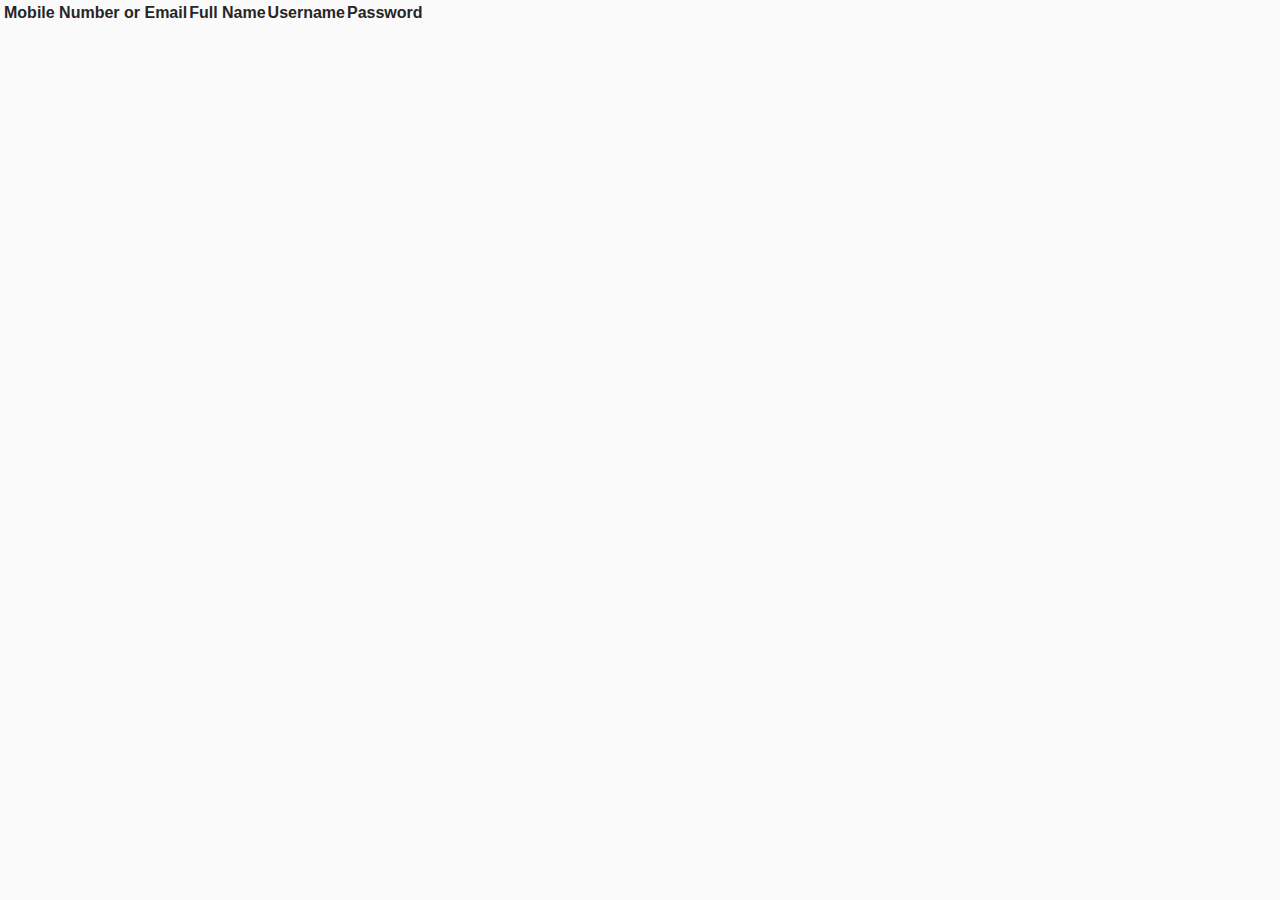
==== index.html @ d5593acf "first commit" ====
<!DOCTYPE html>
<html lang="en">
<head>
    <meta charset="UTF-8">
    <meta http-equiv="X-UA-Compatible" content="IE=edge">
    <meta name="viewport" content="width=device-width, initial-scale=1.0">
    <title>CRUD</title>
    <link rel="stylesheet" href="style.css">
</head>
<body>
    <table>
        <tr>
            <td>
                <table class="user" id="userInfo">
                    <thread>
                        <tr>
                            <th>Mobile Number or Email</th>
                            <th>Full Name</th>
                            <th>Username</th>
                            <th>Password</th>
                        </tr> 
                    </thread>
                </table>    
            </td>
        </tr>
    </table>

    <script type="text/javascript" src="./validation.js"></script>
</body>
</html>
---- style.css ----
:root {
    --body-bg: #fafafa;
    --box-bg: #fff;
    --box-border-color: #dbdbdb;
    --txt-color: #262626;
    --txt-second-color: #8e8e8e;
    --btn-bg: #0095f6;
    --btn-color: #fff;
    --fb-color: #385185;
    --a-color: #00376b;
}

.dark {
    --body-bg: #151515;
    --box-bg: #151515;
    --box-border-color: #262626;
    --txt-color: #d2d2d2;
}

* {
    padding: 0;
    margin: 0;
    box-sizing: border-box;
}

body {
    font-family: "Roboto", sans-serif;
    background-color: var(--body-bg);
    color: var(--txt-color);
}

.container {
    height: 100vh;
    display: flex;
    flex-direction: column;
}

.main-container {
    display: flex;
    flex-grow: 1;
}

.main-content {
    margin: 32px auto;
    display: flex;
    align-items: center;
    justify-content: center;
    max-width: 935px;
    flex-grow: 1;
}

.slide-container {
    height: 618px;
    flex-basis: 454px;
}

.slide-content {
    margin: 99px 0 0 151px;
    position: relative;
}

.slide-content img {
    position: absolute;
    inset: 0;
    opacity: 0;
    visibility: hidden;
    transition: all 0.5s ease-in-out;
}

.slide-content img.active {
    opacity: 1;
    visibility: visible;
}

.form-container {
    flex-grow: 1;
    max-width: 350px;
    display: flex;
    flex-direction: column;
    justify-content: center;
}

.box {
    border: 1px solid var(--box-border-color);
    background-color: var(--box-bg);
    border-radius: 3px;
}

.form-content {
    margin-bottom: 10px;
    padding: 10px;
}

.form-content .logo {
    text-align: center;
    height: 51px;
    width: 175px;
    margin: 22px auto 12px;
}

.form-content .logo img {
    max-width: 100%;
}

.logo-dark {
    display: none;
}

.dark .logo-dark {
    display: block;
}

.dark .logo-light {
    display: none;
}

.signin-form {
    padding-top: 24px;
    margin-bottom: 10px;
}

.form-group {
    margin: 0 40px 6px;
}

.animate-input {
    height: 36px;
    border: 1px solid var(--box-border-color);
    border-radius: 3px;
    position: relative;
}

.animate-input span {
    position: absolute;
    left: 8px;
    height: 100%;
    font-size: 12px;
    line-height: 36px;
    color: var(--txt-second-color);
    transform-origin: left;
    transition: transform 0.1s ease-in-out;
    pointer-events: none;
}

.animate-input input {
    width: 100%;
    height: 100%;
    padding: 9px 8px 7px;
    border: 0;
    outline: 0;
    background-color: #fafafa;
    color: var(--txt-color);
}

.animate-input.active span {
    transform: scale(0.83333) translateY(-10px);
}

.animate-input.active input {
    padding: 14px 0 2px 8px;
}

.animate-input button {
    color: var(--txt-color);
    border: 0;
    outline: 0;
    display: inline;
    font-weight: 600;
    font-size: 14px;
    background-color: transparent;
    position: absolute;
    right: 8px;
    top: 50%;
    transform: translateY(-50%);
    cursor: pointer;
    display: none;
}

.animate-input.active button {
    display: inline;
}

.btn-group {
    padding: 8px 40px;
    text-decoration: none;
}

.btn-login {
    width: 100%;
    border: 1px solid transparent;
    outline: 0;
    background-color: var(--btn-bg);
    color: var(--btn-color);
    cursor: pointer;
    font-weight: 600;
    font-size: 14px;
    line-height: 18px;
    padding: 5px 9px;
    border-radius: 4px;
    text-decoration: none;
}

.btn-login a{
    text-decoration: none;
}

button:disabled {
    background-color: rgba(0, 149, 246, 0.3);
}

.btn-log{
    width: 100%;
    border: 1px solid transparent;
    outline: 0;
    background-color: var(--btn-bg);
    color: var(--btn-color);
    cursor: pointer;
    font-weight: 600;
    font-size: 14px;
    line-height: 18px;
    padding: 5px 9px;
    border-radius: 4px;
    text-decoration: none;
}
.fb-icon{
    display: inline-block;
    margin-right: 8px;
    position: relative;
    background-position-x: -414px;
    background-position-y: -300px;
    height: 16px;
    width: 16px;
    top: 2px;
    right: 170px;
}

.divine {
    padding: 10px 40px 18px;
    display: flex;
}

.divine div:nth-child(2) {
    font-size: 13px;
    font-weight: 600;
    line-height: 15px;
    margin: 0 18px;
    color: var(--txt-second-color);
}

.divine div:nth-child(1),
.divine div:nth-child(3) {
    flex-grow: 1;
    height: 1px;
    background-color: var(--box-border-color);
    position: relative;
    top: 0.45em;
}

.btn-fb {
    border: 0;
    outline: 0;
    background-color: transparent;
    display: flex;
    align-items: center;
    justify-content: center;
    width: 100%;
    cursor: pointer;
}

.btn-fb img {
    width: 16px;
    height: 16px;
    margin-right: 8px;
}

.btn-fb span {
    color: var(--fb-color);
    font-size: 14px;
    font-weight: 600;
    line-height: 18px;
}

.forgot-pw {
    display: block;
    font-size: 12px;
    font-weight: bold;
    line-height: 14px;
    margin-top: 12px;
    text-align: center;
    color: var(--a-color);
    text-decoration: none;
}

.goto {
    padding: 10px;
    margin-bottom: 10px;
}

.goto p {
    font-size: 14px;
    letter-spacing: 0.5px;
    margin: 15px;
    font-weight: bold;
    color: rgba(var(--i1d,38,38,38),1);
    text-align: center;
}

.goto a {
    text-decoration: none;
    color: var(--btn-bg);
    font-size: inherit;
    line-height: 18px;
    font-weight: 600;
}

.app-download {
    display: flex;
    flex-direction: column;
    font-weight: 600;
    color: black;
}

.app-download p {
    font-size: 14px;
    line-height: 18px;
    text-align: center;
    margin: 10px 20px;
}

.store-link {
    display: flex;
    align-items: center;
    justify-content: center;
    padding: 10px;
}

.store-link a img {
    height: 40px;
}

.store-link a:nth-child(1) {
    margin-right: 8px;
}

.footer {
    padding-bottom: 52px;
    padding-top: 24px;
}

.links {
    display: flex;
    align-items: center;
    justify-content: center;
    flex-wrap: wrap;
}

.links a {
    text-decoration: none;
    color: var(--txt-second-color);
    font-size: 13px;
    line-height: 18px;
    margin: 0 8px 12px 8px;
}

.copyright {
    padding: 12px 0;
    color: var(--txt-second-color);
    font-size: 13px;
    line-height: 18px;
    text-align: center;
}

.signup-message{
    color: #8e8e8e;
    font-size: 16px;
    font-weight: bolder;
    line-height: 20px;
    margin: 0 40px 10px;
    text-align: center;
}

.policy-message{
    color: #8e8e8e;
    font-size: 12px;
    font-weight: bold;
    line-height: 16px;
    margin: 10px 40px;
    text-align: center;
}

.policy-message a{
    text-decoration: none;
    color: #8e8e8e;
    font-size: 13px;
    font-weight: 700;
}

/* responsive */

@media only screen and (max-width: 800px) {
    .slide-container {
        display: none;
    }
}

@media only screen and (max-width: 500px) {
    .main-content {
        margin-top: 0;
    }

    .box {
        border: 0;
        background-color: transparent;
    }
}
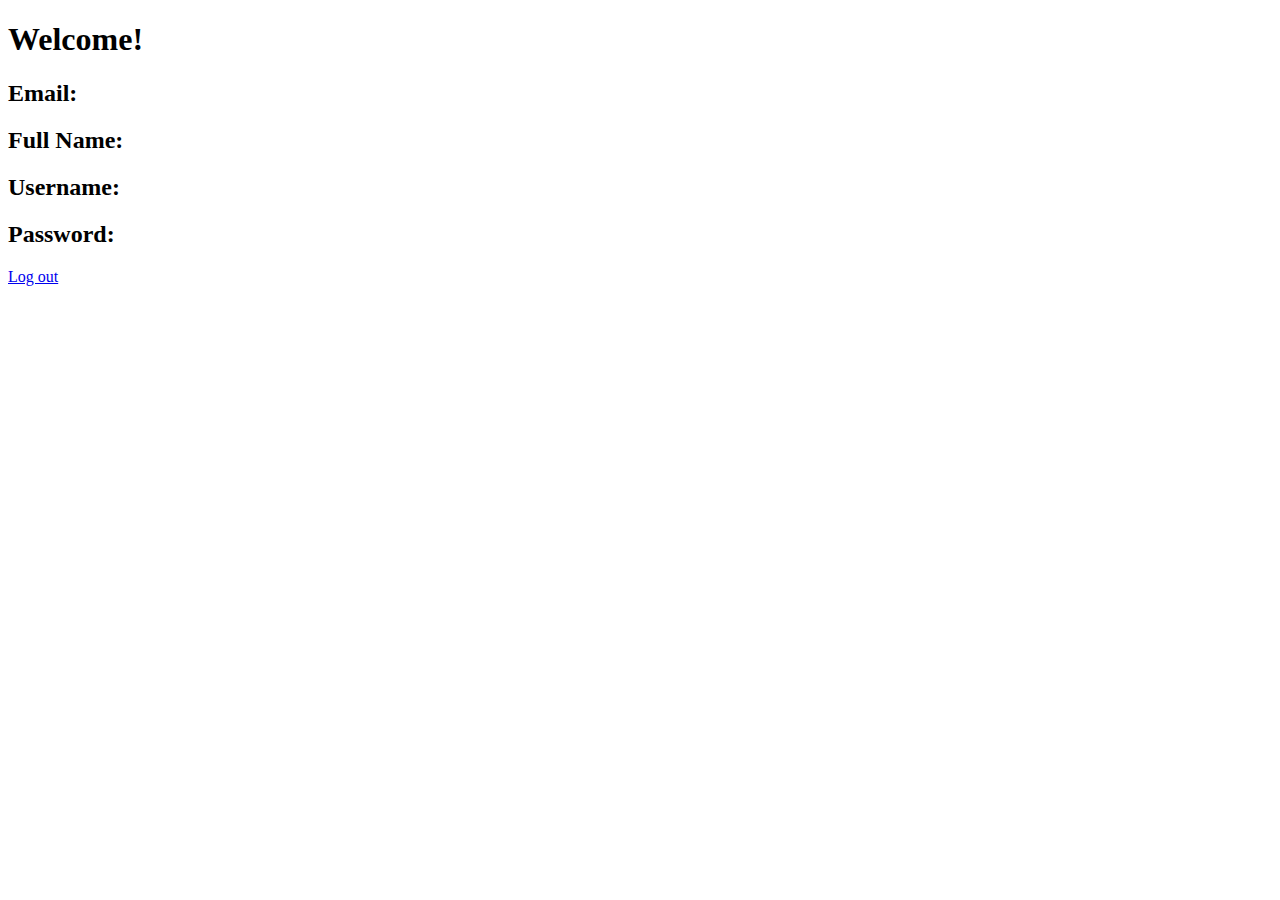
==== commit 01b56f97: "fixes" ====
--- a/index.html
+++ b/index.html
@@ -5,26 +5,34 @@
     <meta http-equiv="X-UA-Compatible" content="IE=edge">
     <meta name="viewport" content="width=device-width, initial-scale=1.0">
     <title>CRUD</title>
-    <link rel="stylesheet" href="style.css">
+    <link rel="stylesheet" href="data.css">
 </head>
 <body>
-    <table>
-        <tr>
-            <td>
-                <table class="user" id="userInfo">
-                    <thread>
-                        <tr>
-                            <th>Mobile Number or Email</th>
-                            <th>Full Name</th>
-                            <th>Username</th>
-                            <th>Password</th>
-                        </tr> 
-                    </thread>
-                </table>    
-            </td>
-        </tr>
-    </table>
+    <h1>
+        Welcome!
+    </h1>
+    <h2>
+        Email: <span id="result-email" />
+    </h2>
+    <h2>
+        Full Name: <span id="result-fn" />
+    </h2>
+    <h2>
+        Username: <span id="result-user" />
+    </h2>
+    <h2>
+        Password: <span id="result-pw" />
+    </h2>
 
-    <script type="text/javascript" src="./validation.js"></script>
+    <div class="log out">
+        <p>
+            <a href="login.html">Log out</a>
+        </p>
+    </div>
+  
+
+    <script src="validation.js">
+    
+    </script>
 </body>
 </html>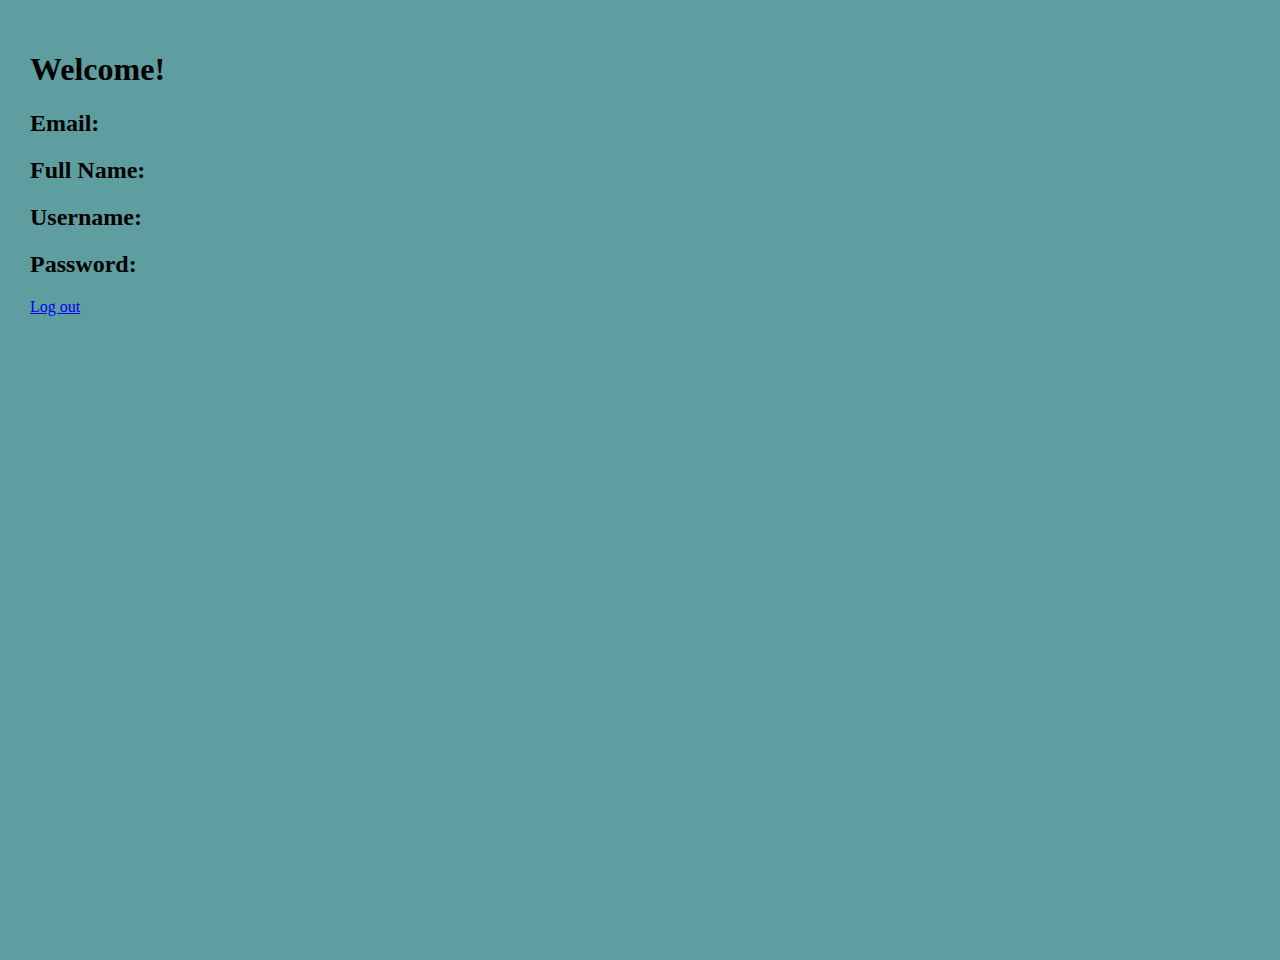
==== commit 04b323cc: "minor edits" ====
--- a/index.html
+++ b/index.html
@@ -4,7 +4,8 @@
     <meta charset="UTF-8">
     <meta http-equiv="X-UA-Compatible" content="IE=edge">
     <meta name="viewport" content="width=device-width, initial-scale=1.0">
-    <title>CRUD</title>
+    <title>Profile</title>
+    <link rel="shortcut icon" type="image/png" href="img/favicon.png">
     <link rel="stylesheet" href="data.css">
 </head>
 <body>
--- a/data.css
+++ b/data.css
@@ -0,0 +1,36 @@
+body{
+    width: 100%;
+    height: 100vh;
+    margin: 0;
+    overflow: hidden;
+    background-color: cadetblue;
+    padding: 30px;
+}
+form{
+    margin: 200px auto 0 auto;
+    display: flex;
+    flex-direction: column;
+}
+
+input{
+    width: 200px;
+    margin: 10px auto;
+    height: 30px;
+    padding: 0 10px;
+    border-radius: 4px;
+}
+
+.a {
+    width: 100%;
+    border: 1px solid transparent;
+    outline: 0;
+    background-color: var(--btn-bg);
+    color: var(--btn-color);
+    cursor: pointer;
+    font-weight: 600;
+    font-size: 14px;
+    line-height: 18px;
+    padding: 5px 9px;
+    border-radius: 4px;
+    text-decoration: none;
+}